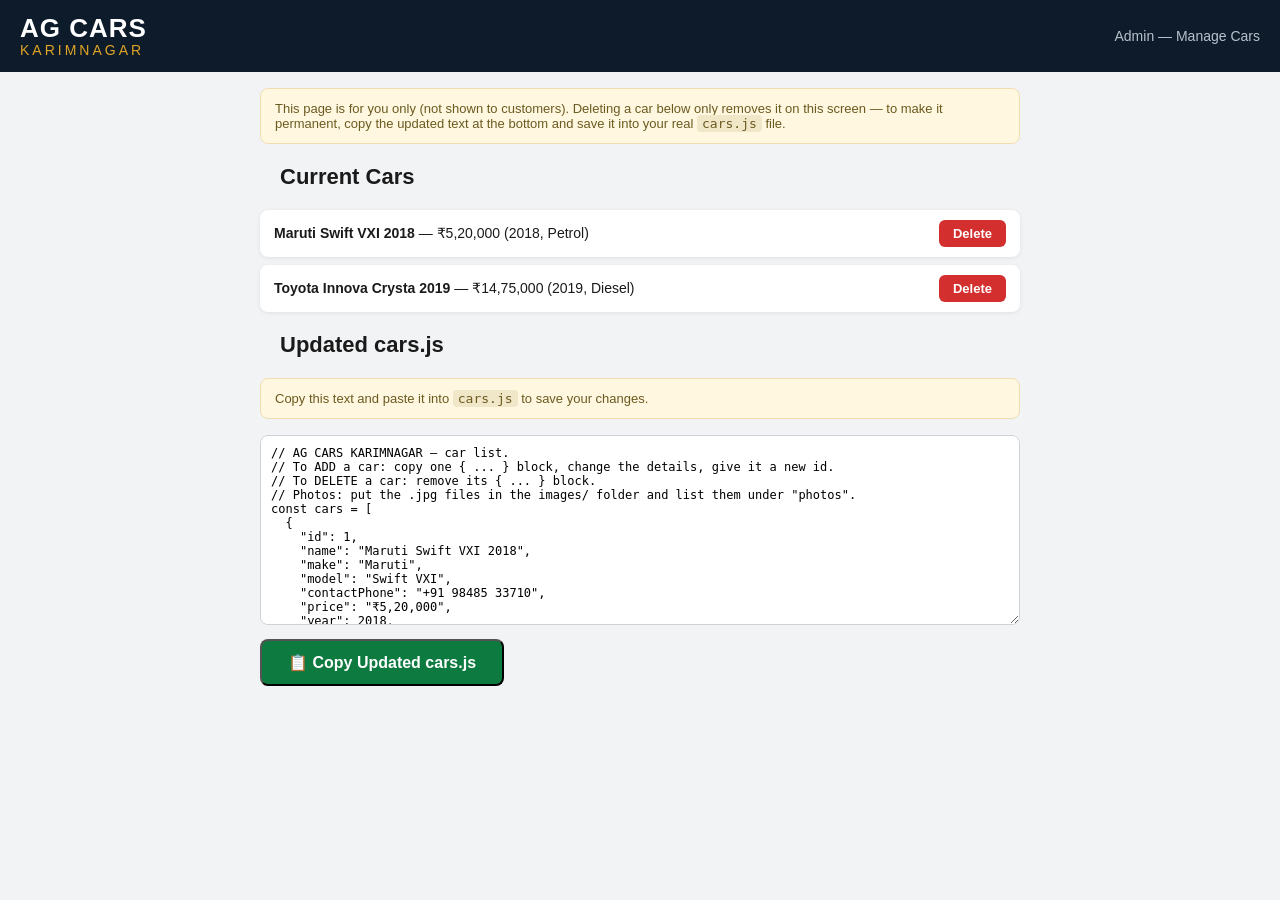
==== admin.html @ 9bdc8dd2 "Add admin page: list cars with delete, copy updated cars.js output" ====
<!DOCTYPE html>
<html lang="en">
<head>
  <meta charset="UTF-8" />
  <meta name="viewport" content="width=device-width, initial-scale=1.0" />
  <title>Admin — AG CARS KARIMNAGAR</title>
  <link rel="stylesheet" href="style.css" />
</head>
<body>
  <!-- Admin header — separate from the customer page -->
  <header class="site-header admin-header">
    <div class="brand">
      <img src="images/logo.png" alt="AG Cars Logo" class="logo"
           onerror="this.style.display='none'" />
      <div class="brand-text">
        <span class="brand-name">AG CARS</span>
        <span class="brand-city">KARIMNAGAR</span>
      </div>
    </div>
    <div class="tagline">Admin — Manage Cars</div>
  </header>

  <main class="admin-main">
    <p class="admin-note">
      This page is for you only (not shown to customers). Deleting a car below
      only removes it on this screen — to make it permanent, copy the updated
      text at the bottom and save it into your real <code>cars.js</code> file.
    </p>

    <h1 class="page-title">Current Cars</h1>
    <div id="admin-list" class="admin-list"></div>

    <h2 class="page-title">Updated cars.js</h2>
    <p class="admin-note">Copy this text and paste it into <code>cars.js</code> to save your changes.</p>
    <textarea id="output-box" class="output-box" rows="12" readonly></textarea>
    <button id="copy-btn" class="call-btn">📋 Copy Updated cars.js</button>
  </main>

  <script src="cars.js"></script>
  <script src="adminScript.js"></script>
</body>
</html>
---- style.css ----
/* ---- AG CARS KARIMNAGAR — customer page styles ---- */

* { box-sizing: border-box; }

body {
  margin: 0;
  font-family: Arial, Helvetica, sans-serif;
  background: #f2f3f5;
  color: #1a1a1a;
}

/* Header / logo */
.site-header {
  background: #0d1b2a;
  color: #fff;
  padding: 14px 20px;
  display: flex;
  align-items: center;
  justify-content: space-between;
  flex-wrap: wrap;
  gap: 10px;
}
.brand { display: flex; align-items: center; gap: 12px; }
.logo { height: 48px; width: auto; border-radius: 6px; background: #fff; }
.brand-text { display: flex; flex-direction: column; line-height: 1.1; }
.brand-name { font-size: 26px; font-weight: 800; letter-spacing: 1px; }
.brand-city { font-size: 14px; letter-spacing: 3px; color: #e0a526; }
.tagline { font-size: 14px; color: #b8c2cc; }

/* Trust badge + social/contact bar */
.trust-bar {
  background: #fff;
  border-bottom: 1px solid #e2e5e9;
  padding: 10px 20px;
  display: flex;
  align-items: center;
  justify-content: space-between;
  flex-wrap: wrap;
  gap: 10px;
}
.trust-text { font-size: 14px; font-weight: 700; color: #0d7a3f; }
.social-icons { display: flex; gap: 8px; flex-wrap: wrap; }
.social-btn {
  display: inline-flex; align-items: center; gap: 4px;
  text-decoration: none; font-size: 13px; font-weight: 600;
  padding: 7px 12px; border-radius: 20px; color: #fff;
  white-space: nowrap;
}
.social-btn.call { background: #0d1b2a; }
.social-btn.whatsapp { background: #25D366; }
.social-btn.instagram { background: #C13584; }
.social-btn.facebook { background: #1877F2; }
.social-btn.youtube { background: #FF0000; }
.social-btn:hover { opacity: .88; }

.footer-icons { justify-content: center; margin-bottom: 12px; }

/* Page title */
.page-title {
  margin: 20px;
  font-size: 22px;
}

/* Car grid (OLX-style) */
.car-grid {
  display: grid;
  grid-template-columns: repeat(auto-fill, minmax(260px, 1fr));
  gap: 18px;
  padding: 0 20px 30px;
}

.car-card {
  background: #fff;
  border-radius: 10px;
  overflow: hidden;
  box-shadow: 0 1px 6px rgba(0,0,0,.12);
  cursor: pointer;
  transition: transform .12s ease, box-shadow .12s ease;
  display: flex;
  flex-direction: column;
}
.car-card:hover { transform: translateY(-3px); box-shadow: 0 6px 18px rgba(0,0,0,.18); }

.card-img-wrap { position: relative; height: 180px; background: #e6e8eb; }
.card-img-wrap img { width: 100%; height: 100%; object-fit: cover; display: block; }
.no-photo {
  display: flex; align-items: center; justify-content: center;
  height: 100%; color: #8a94a0; font-size: 14px;
}
.badge-sold {
  position: absolute; top: 10px; left: 10px;
  background: #d32f2f; color: #fff; font-size: 12px; font-weight: 700;
  padding: 4px 10px; border-radius: 4px;
}

.card-body { padding: 12px 14px; display: flex; flex-direction: column; gap: 6px; }
.card-price { font-size: 20px; font-weight: 800; color: #0d1b2a; }
.card-name { font-size: 15px; font-weight: 600; }
.card-meta { font-size: 13px; color: #5a6470; }
.card-location { font-size: 12px; color: #8a94a0; }

/* Detail popup */
.detail-overlay {
  position: fixed; inset: 0;
  background: rgba(0,0,0,.55);
  display: flex; align-items: flex-start; justify-content: center;
  padding: 20px; overflow-y: auto; z-index: 50;
}
.detail-overlay[hidden] { display: none; }
.detail-box {
  background: #fff; border-radius: 12px; max-width: 640px; width: 100%;
  position: relative; padding: 0 0 20px; overflow: hidden;
}
.close-btn {
  position: absolute; top: 10px; right: 14px;
  background: rgba(0,0,0,.5); color: #fff; border: none;
  width: 36px; height: 36px; border-radius: 50%;
  font-size: 22px; cursor: pointer; line-height: 1; z-index: 2;
}

.detail-photos { display: flex; overflow-x: auto; gap: 4px; background: #e6e8eb; }
.detail-photos img { height: 260px; width: auto; object-fit: cover; flex: 0 0 auto; }
.detail-photos .no-photo { height: 260px; width: 100%; }

.detail-body { padding: 16px 20px; }
.detail-title { font-size: 22px; font-weight: 800; margin: 0 0 4px; }
.detail-price { font-size: 26px; font-weight: 800; color: #0d7a3f; margin: 2px 0 14px; }

/* Phone shown FIRST, prominent, with Call button */
.contact-box {
  background: #e8f5ec; border: 1px solid #b7e0c4; border-radius: 10px;
  padding: 14px; margin-bottom: 18px; text-align: center;
}
.contact-label { font-size: 13px; color: #0d7a3f; margin-bottom: 6px; }
.contact-phone { font-size: 20px; font-weight: 800; color: #0d1b2a; margin-bottom: 10px; }
.call-btn {
  display: inline-block; background: #0d7a3f; color: #fff;
  text-decoration: none; font-weight: 700; font-size: 16px;
  padding: 12px 26px; border-radius: 8px;
}
.call-btn:hover { background: #0a6333; }

/* Spec table */
.spec-grid {
  display: grid; grid-template-columns: 1fr 1fr; gap: 8px 20px;
}
.spec-row { display: flex; justify-content: space-between; border-bottom: 1px solid #eef0f2; padding: 6px 0; font-size: 14px; }
.spec-label { color: #5a6470; }
.spec-value { font-weight: 600; }
.detail-desc { margin-top: 16px; font-size: 14px; color: #333; line-height: 1.5; }

.empty-msg { text-align: center; color: #8a94a0; padding: 40px; }

/* Map section */
.map-section { padding: 10px 20px 30px; text-align: center; }
.map-title { font-size: 20px; margin-bottom: 12px; }
.map-wrap {
  max-width: 800px; margin: 0 auto; border-radius: 10px;
  overflow: hidden; box-shadow: 0 1px 6px rgba(0,0,0,.12);
}
.map-link {
  display: inline-block; margin-top: 10px; color: #0d7a3f;
  font-weight: 600; text-decoration: none; font-size: 14px;
}
.map-link:hover { text-decoration: underline; }

.site-footer { text-align: center; padding: 20px; color: #8a94a0; font-size: 13px; }

/* Admin page */
.admin-main { max-width: 800px; margin: 0 auto; padding: 0 20px 40px; }
.admin-note {
  background: #fff7e0; border: 1px solid #f0ddb0; border-radius: 8px;
  padding: 12px 14px; font-size: 13px; color: #6b5a1f; margin: 16px 0;
}
.admin-note code { background: #f0e6c8; padding: 1px 5px; border-radius: 4px; }
.admin-list { display: flex; flex-direction: column; gap: 8px; margin-bottom: 20px; }
.admin-row {
  display: flex; align-items: center; justify-content: space-between;
  background: #fff; border-radius: 8px; padding: 10px 14px;
  box-shadow: 0 1px 4px rgba(0,0,0,.08); font-size: 14px;
}
.delete-btn {
  background: #d32f2f; color: #fff; border: none; border-radius: 6px;
  padding: 6px 14px; font-size: 13px; font-weight: 600; cursor: pointer;
}
.delete-btn:hover { background: #b02525; }
.output-box {
  width: 100%; font-family: Consolas, monospace; font-size: 12px;
  border: 1px solid #ccd2d8; border-radius: 8px; padding: 10px; margin-bottom: 10px;
}

@media (max-width: 500px) {
  .spec-grid { grid-template-columns: 1fr; }
  .brand-name { font-size: 22px; }
}
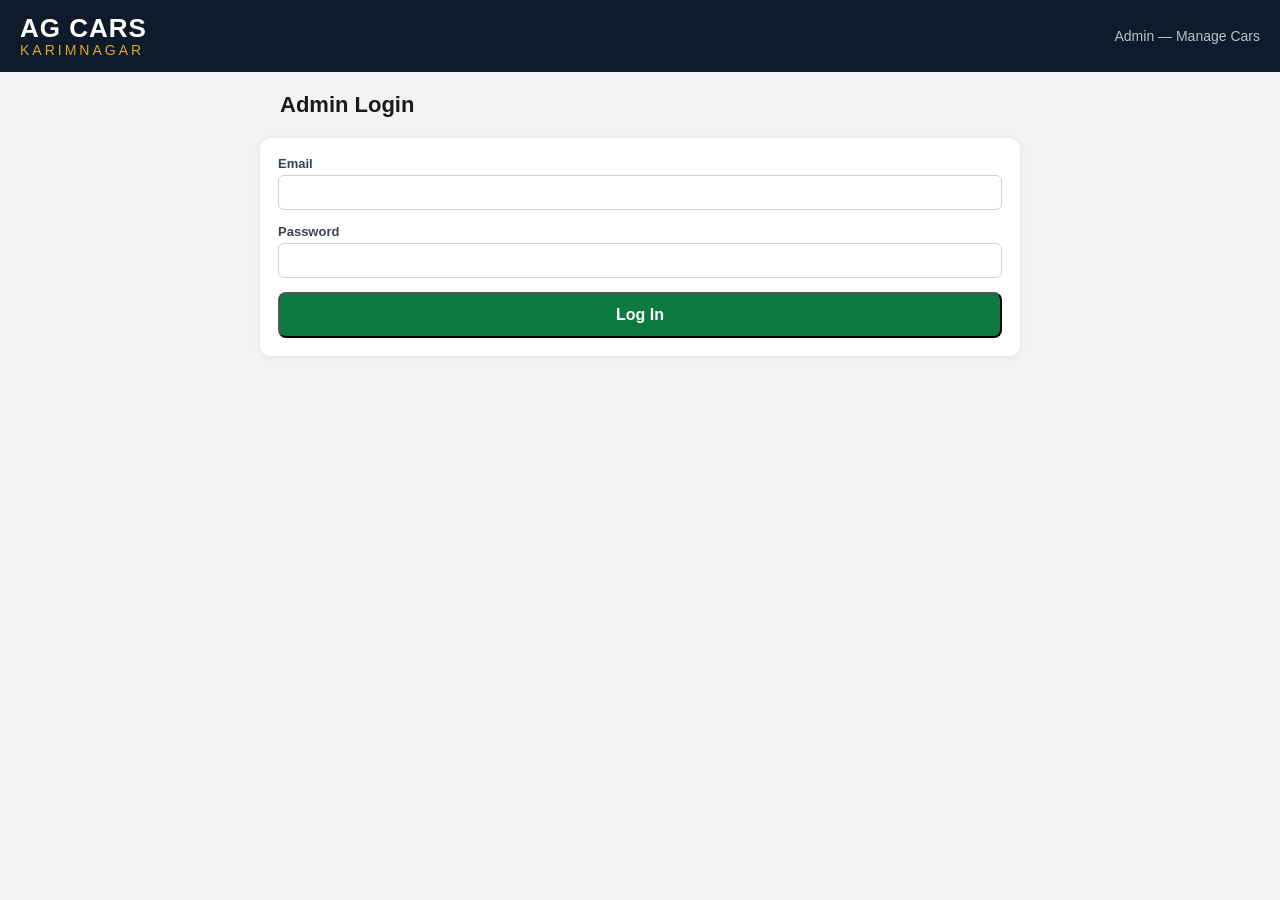
==== commit 3c4b704e: "Switch to Firestore-backed cars with admin login and Cloudinary photo uploads - Admin page: email/pa" ====
--- a/admin.html
+++ b/admin.html
@@ -20,23 +20,73 @@
     <div class="tagline">Admin — Manage Cars</div>
   </header>
 
-  <main class="admin-main">
-    <p class="admin-note">
-      This page is for you only (not shown to customers). Deleting a car below
-      only removes it on this screen — to make it permanent, copy the updated
-      text at the bottom and save it into your real <code>cars.js</code> file.
-    </p>
+  <!-- Login screen — shown until logged in -->
+  <main id="login-view" class="admin-main">
+    <h1 class="page-title">Admin Login</h1>
+    <form id="login-form" class="admin-form">
+      <label>Email
+        <input type="email" id="login-email" required autocomplete="username" />
+      </label>
+      <label>Password
+        <input type="password" id="login-password" required autocomplete="current-password" />
+      </label>
+      <p id="login-error" class="form-error" hidden></p>
+      <button type="submit" class="call-btn">Log In</button>
+    </form>
+  </main>
+
+  <!-- Admin tools — shown only after login -->
+  <main id="admin-view" class="admin-main" hidden>
+    <div class="admin-topbar">
+      <span id="whoami"></span>
+      <button id="logout-btn" class="delete-btn">Log Out</button>
+    </div>
+
+    <h1 class="page-title">Add a Car</h1>
+    <form id="add-car-form" class="admin-form">
+      <label>Car Name <input type="text" id="f-name" required placeholder="Maruti Swift VXI 2018" /></label>
+      <label>Contact Phone <input type="tel" id="f-phone" required placeholder="+91 98485 33710" /></label>
+      <label>Price <input type="text" id="f-price" required placeholder="₹5,20,000" /></label>
+      <label>Year <input type="number" id="f-year" required placeholder="2018" /></label>
+      <label>Mileage (km) <input type="number" id="f-km" required placeholder="62000" /></label>
+      <label>Fuel Type
+        <select id="f-fuel">
+          <option>Petrol</option><option>Diesel</option><option>CNG</option><option>Electric</option>
+        </select>
+      </label>
+      <label>Transmission
+        <select id="f-trans"><option>Manual</option><option>Automatic</option></select>
+      </label>
+      <label>Colour <input type="text" id="f-color" placeholder="White" /></label>
+      <label>Location <input type="text" id="f-location" value="Karimnagar" /></label>
+      <label>Owner Type <input type="text" id="f-owner" placeholder="First owner" /></label>
+      <label>Insurance Valid
+        <select id="f-insurance"><option value="true">Yes</option><option value="false">No</option></select>
+      </label>
+      <label>Tyre Condition <input type="text" id="f-tyre" placeholder="Good" /></label>
+      <label>Engine Condition <input type="text" id="f-engine" placeholder="Excellent" /></label>
+      <label>Accident History <input type="text" id="f-accident" placeholder="None" /></label>
+      <label>Description
+        <textarea id="f-desc" rows="3" placeholder="Well maintained, single owner..."></textarea>
+      </label>
+      <label>Photos
+        <input type="file" id="f-photos" accept="image/*" multiple required />
+      </label>
+      <p id="add-status" class="form-status" hidden></p>
+      <button type="submit" class="call-btn">Save Car</button>
+    </form>
 
     <h1 class="page-title">Current Cars</h1>
     <div id="admin-list" class="admin-list"></div>
-
-    <h2 class="page-title">Updated cars.js</h2>
-    <p class="admin-note">Copy this text and paste it into <code>cars.js</code> to save your changes.</p>
-    <textarea id="output-box" class="output-box" rows="12" readonly></textarea>
-    <button id="copy-btn" class="call-btn">📋 Copy Updated cars.js</button>
   </main>
 
-  <script src="cars.js"></script>
+  <!-- Firebase SDKs -->
+  <script src="https://www.gstatic.com/firebasejs/10.7.1/firebase-app-compat.js"></script>
+  <script src="https://www.gstatic.com/firebasejs/10.7.1/firebase-firestore-compat.js"></script>
+  <script src="https://www.gstatic.com/firebasejs/10.7.1/firebase-auth-compat.js"></script>
+  <script src="firebase-init.js"></script>
+  <script src="cloudinary-config.js"></script>
+
   <script src="adminScript.js"></script>
 </body>
 </html>
--- a/style.css
+++ b/style.css
@@ -189,6 +189,27 @@
   border: 1px solid #ccd2d8; border-radius: 8px; padding: 10px; margin-bottom: 10px;
 }
 
+/* Admin login + add-car form */
+.admin-topbar {
+  display: flex; align-items: center; justify-content: space-between;
+  margin-bottom: 10px; font-size: 14px; color: #5a6470;
+}
+.admin-form {
+  display: flex; flex-direction: column; gap: 14px;
+  background: #fff; border-radius: 10px; padding: 18px;
+  box-shadow: 0 1px 6px rgba(0,0,0,.08); margin-bottom: 24px;
+}
+.admin-form label {
+  display: flex; flex-direction: column; gap: 4px;
+  font-size: 13px; font-weight: 600; color: #3a4350;
+}
+.admin-form input, .admin-form select, .admin-form textarea {
+  font-size: 15px; padding: 8px 10px; border: 1px solid #ccd2d8;
+  border-radius: 6px; font-family: inherit;
+}
+.form-error { color: #d32f2f; font-size: 13px; margin: 0; }
+.form-status { color: #0d7a3f; font-size: 13px; margin: 0; font-weight: 600; }
+
 @media (max-width: 500px) {
   .spec-grid { grid-template-columns: 1fr; }
   .brand-name { font-size: 22px; }
